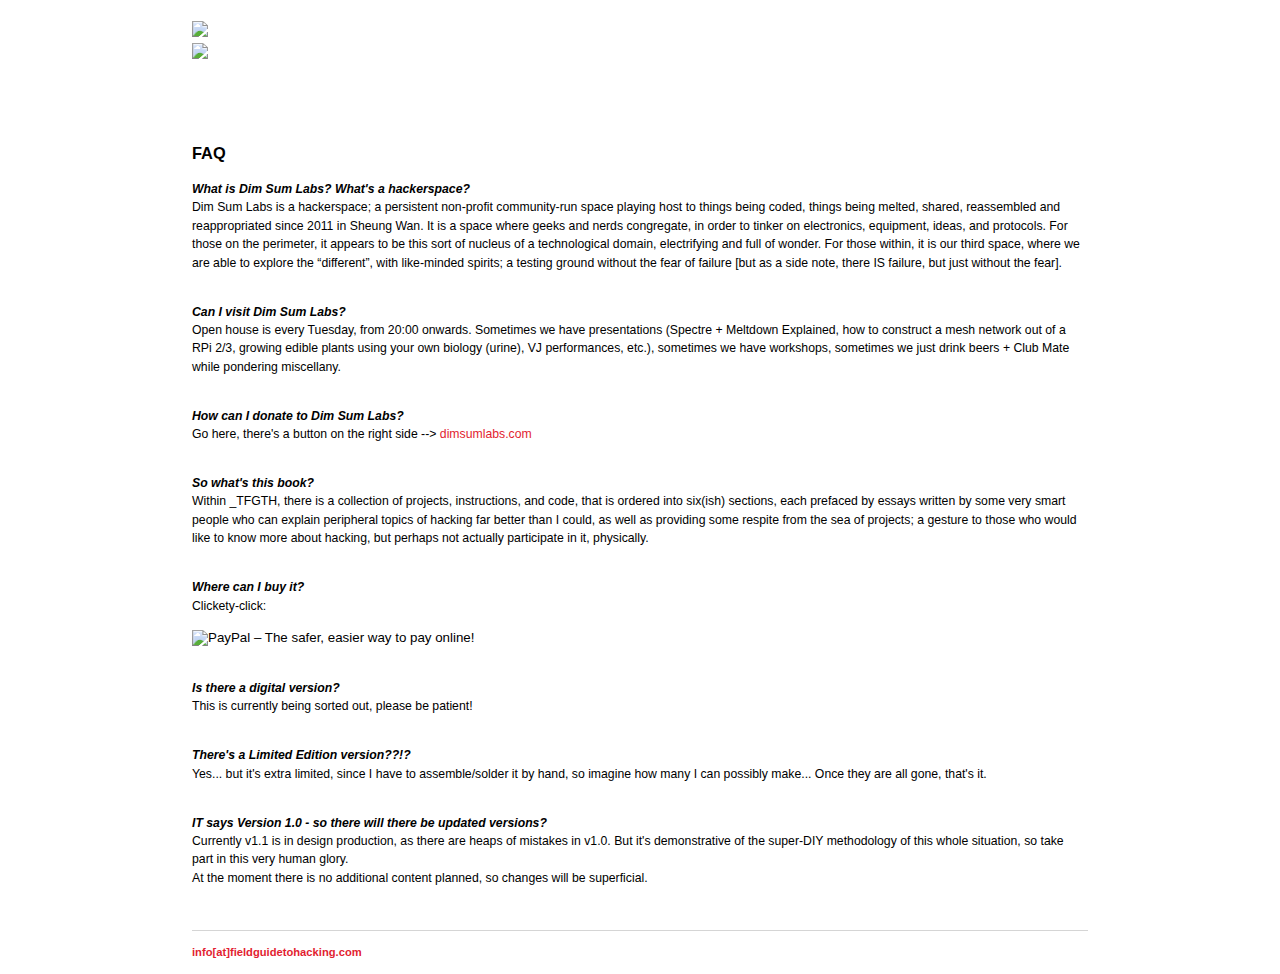
==== index.html @ ac398667 "Update index.html" ====
<!DOCTYPE html>
<html>
	<head>
		<!-- link to main stylesheet -->
		<link rel="stylesheet" type="text/css" href="/css/main.css">
		<title>_TFGTH</title>
	</head>
	<body>
		
		<div class="container">
    		<div class="main">
        			<br><img src="/content/header_update-01.png" border="0" height="237px" width="auto">
				<br><img src="/content/ContactSheet_0.2_2.gif" border="0">
<!--
			<p>
				<br><hr>
				<br><img src="/content/Booklaunch_Graphics_v05_BLUE.JPG" border="0" height="400" width="400" align="left" padding="20px">
<br>Save The Date! 
<br>Book Launch / Design Dialogue on “Perspectives on Open-source &amp; Peer-production” with Design Trust Grant Recipient Michelle Poon (Director, Dim Sum Labs), An Xiao Mina (Director of Product, Meedan), Jan Chipchase (Founder, Studio D), Daniel Howe (Associate Professor, School of Creative Media, City University of Hong Kong / Founder, Rednoise), and William Liang (Visiting Assistant Professor, Polytechnic University / Member, Dim Sum Labs).
<br>-
<br>Date: (Mon) 25 June 2018
<br>Time: 19:00-22:00
<br>Venue: Studio 9, 9/F, Union Industrial Building, 48 Wong Chuk Hang Road, Wong Chuk Hang, Hong Kong
<br>Limited seats available, sign up now at <a href="http://noun.ly/potato" target="_new">http://noun.ly/potato</a>
			<p><br><p>
-->
			<p><br><p>
			<br><h3>FAQ</h3>
			<p><b><i>What is Dim Sum Labs? What's a hackerspace?</i></b>
				<br>Dim Sum Labs is a hackerspace; a persistent non-profit community-run space playing host to things being coded, things being melted, shared, reassembled and reappropriated since 2011 in Sheung Wan. It is a space where  geeks and nerds congregate, in order to tinker on electronics, equipment, ideas, and protocols. For those on the perimeter, it appears to be this sort of nucleus of a technological domain, electrifying and full of wonder. For those within, it is our third space, where we are able to explore the “different”, with like-minded spirits; a testing ground without the fear of failure [but as a side note, there IS failure, but just without the fear].
			<p><br><b><i>Can I visit Dim Sum Labs?</i></b>
				<br>Open house is every Tuesday, from 20:00 onwards. Sometimes we have presentations (Spectre + Meltdown Explained, how to construct a mesh network out of a RPi 2/3, growing edible plants using your own biology (urine), VJ performances, etc.), sometimes we have workshops, sometimes we just drink beers + Club Mate while pondering miscellany.
			<p><br><b><i>How can I donate to Dim Sum Labs?</i></b>
				<br>Go here, there's a button on the right side --> <a href="http://www.dimsumlabs.com" target="_new">dimsumlabs.com</a>
			<p><br><b><i>So what's this book?</i></b>
				<br>Within _TFGTH, there is a collection of projects, instructions, and code, that is ordered into six(ish) sections, each prefaced by essays written by some very smart people who can explain peripheral topics of hacking far better than I could, as well as providing some respite from the sea of projects; a gesture to those who would like to know more about hacking, but perhaps not actually participate in it, physically. 
			<p><br><b><i>Where can I buy it?</i></b>
				<br>Clickety-click: 
<form action="https://www.paypal.com/cgi-bin/webscr" method="post" target="_top"><input type="hidden" name="cmd" value="_s-xclick"><input type="hidden" name="hosted_button_id" value="DHBK9H6LHR3SA"><input type="image" src="https://www.paypalobjects.com/en_GB/HK/i/btn/btn_buynowCC_LG_wCUP.gif" border="0" name="submit" alt="PayPal – The safer, easier way to pay online!" target="_new"><img alt="" border="0" src="https://www.paypalobjects.com/en_GB/i/scr/pixel.gif" width="1" height="1"></form>

<!-- LTD EDITION
<table><tr><td>
	<form action="https://www.paypal.com/cgi-bin/webscr" method="post" target="_top">
	<input type="hidden" name="cmd" value="_s-xclick">
	<input type="hidden" name="hosted_button_id" value="97Q9TA2A9HVBC">
<table>
<tr><td><input type="hidden" name="on0" value="Version 1.0">Version 1.0</td></tr><tr><td><select name="os0">
	<option value="Regular Book">Regular Book $380.00 HKD</option>
	<option value="Book with Limited Edition Cover">Book with Limited Edition Cover $480.00 HKD</option>
</select> </td></tr>
</table>
<input type="hidden" name="currency_code" value="HKD">
<input type="image" src="https://www.paypalobjects.com/en_GB/i/btn/btn_buynow_SM.gif" border="0" name="submit" alt="PayPal – The safer, easier way to pay online!">
<img alt="" border="0" src="https://www.paypalobjects.com/en_GB/i/scr/pixel.gif" width="1" height="1">
</form>
	</td></tr></table>
-->

			<p><br><b><i>Is there a digital version?</i></b>
				<br>This is currently being sorted out, please be patient!
			<p><br><b><i>There's a Limited Edition version??!?</i></b>
				<br>Yes... but it's extra limited, since I have to assemble/solder it by hand, so imagine how many I can possibly make... Once they are all gone, that's it.
			<p><br><b><i>IT says Version 1.0 - so there will there be updated versions?</i></b>
				<br>Currently v1.1 is in design production, as there are heaps of mistakes in v1.0. But it's demonstrative of the super-DIY methodology of this whole situation, so take part in this very human glory.
				<br>At the moment there is no additional content planned, so changes will be superficial.
<p><br><p>			
    		</div><!-- /.main -->
		</div><!-- /.container -->
		<footer>
    		<ul>
        		<li><a href="mailto:info@fieldguidetohacking.com">info[at]fieldguidetohacking.com</a></li>
			</ul>
		</footer>
	</body>
</html>
---- css/main.css ----
body {
    margin: auto;
    width: 70%;
    font-family:'Helvetica', 'Calibri', 'Arial', 'Sans-Serif';
    font-size: .875em;
    line-height: 150%;
    color: #000000;
}

#main {
  width: 1200px ;
  margin-left: auto ;
  margin-right: auto ;
  font-family:'Helvetica', 'Calibri', 'Arial', 'Sans-Serif';
  font-size: .875em;
  line-height: 150%;
  color: #000000;
}

nav ul, footer ul {
    font-family:'Helvetica', 'Calibri', 'Arial', 'Sans-Serif';
    padding: 0px;
    list-style: none;
    font-weight: bold;
}

nav ul li, footer ul li {
    display: inline;
    margin-right: 20px;
}

a {
    font-family:'Helvetica', 'Calibri', 'Arial', 'Sans-Serif';
    text-decoration: none;
    color: #e21d30;
}

a:hover {
    text-decoration: underline;
}

h1 {
    font-size: 3em;
    font-family:'Helvetica', 'Calibri', 'Arial', 'Sans-Serif';
}

p {
    font-family:'Helvetica', 'Calibri', 'Arial', 'Sans-Serif';
    font-size: .875em;
    line-height: 150%;
    color: #000000;
}

footer {
    border-top: 1px solid #d5d5d5;
    font-size: .8em;
}

ul.posts { 
    margin: 20px auto 40px; 
    font-size: 1.5em;
}

ul.posts li {
    list-style: none;
}

hr {
   display: block;
   position: relative;
   padding: 0;
   margin: 30px auto;
   height: 0;
   width: 100%;
   max-height: 0;
   font-size: 1px;
   line-height: 0;
   clear: both;
   border: none;
   border-top: 1px solid #aaaaaa;
   border-bottom: 1px solid #ffffff;
}
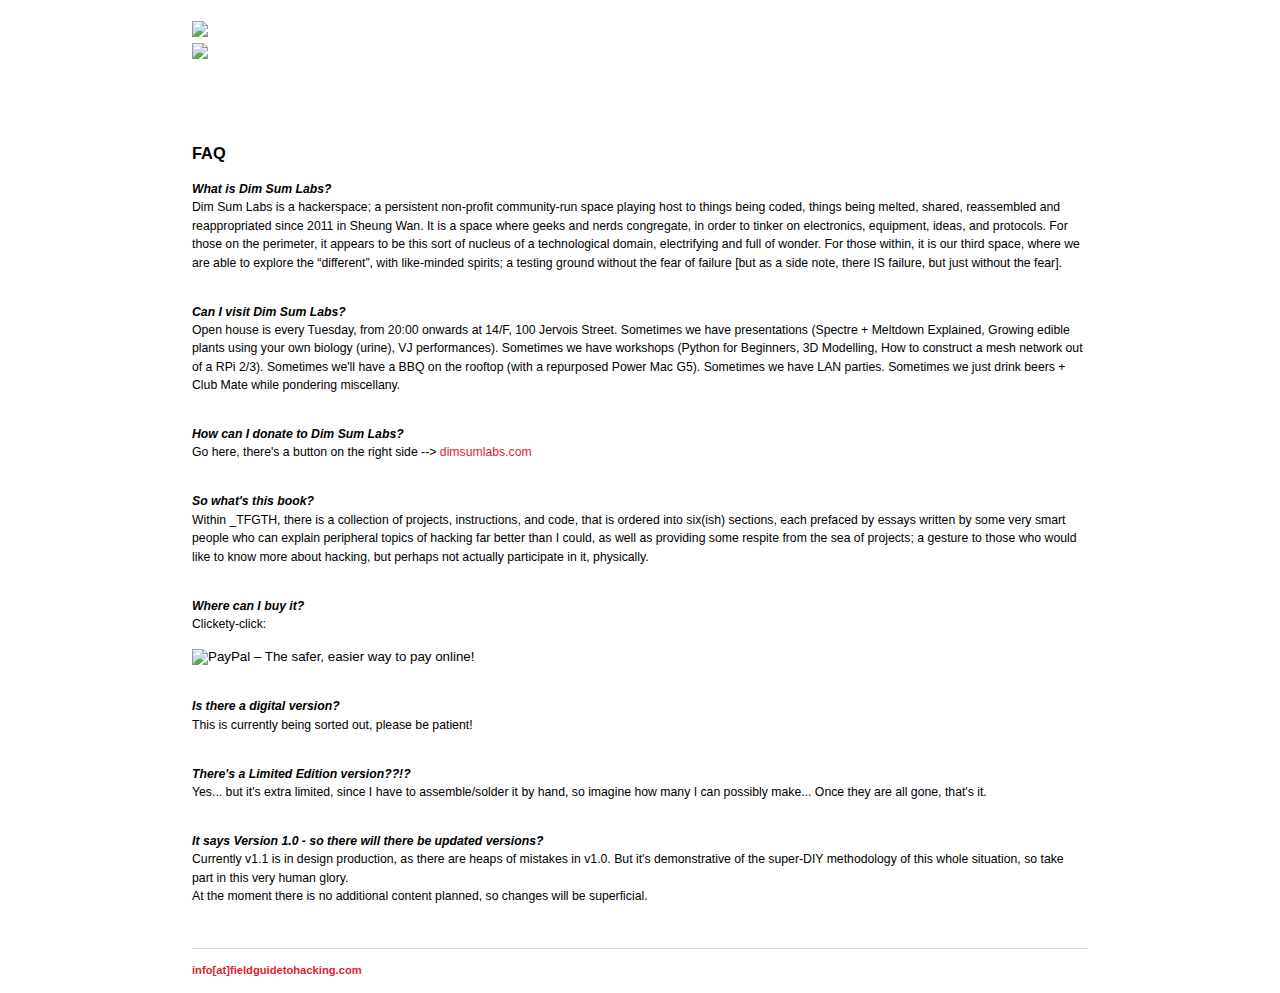
==== commit 594d1670: "Update index.html" ====
--- a/index.html
+++ b/index.html
@@ -26,10 +26,15 @@
 -->
 			<p><br><p>
 			<br><h3>FAQ</h3>
-			<p><b><i>What is Dim Sum Labs? What's a hackerspace?</i></b>
+			<p><b><i>What is Dim Sum Labs?</i></b>
 				<br>Dim Sum Labs is a hackerspace; a persistent non-profit community-run space playing host to things being coded, things being melted, shared, reassembled and reappropriated since 2011 in Sheung Wan. It is a space where  geeks and nerds congregate, in order to tinker on electronics, equipment, ideas, and protocols. For those on the perimeter, it appears to be this sort of nucleus of a technological domain, electrifying and full of wonder. For those within, it is our third space, where we are able to explore the “different”, with like-minded spirits; a testing ground without the fear of failure [but as a side note, there IS failure, but just without the fear].
 			<p><br><b><i>Can I visit Dim Sum Labs?</i></b>
-				<br>Open house is every Tuesday, from 20:00 onwards. Sometimes we have presentations (Spectre + Meltdown Explained, how to construct a mesh network out of a RPi 2/3, growing edible plants using your own biology (urine), VJ performances, etc.), sometimes we have workshops, sometimes we just drink beers + Club Mate while pondering miscellany.
+				<br>Open house is every Tuesday, from 20:00 onwards at 14/F, 100 Jervois Street. 
+				Sometimes we have presentations (Spectre + Meltdown Explained, Growing edible plants using your own biology (urine), VJ performances).
+				Sometimes we have workshops (Python for Beginners, 3D Modelling, How to construct a mesh network out of a RPi 2/3).
+				Sometimes we'll have a BBQ on the rooftop (with a repurposed Power Mac G5).
+				Sometimes we have LAN parties.
+				Sometimes we just drink beers + Club Mate while pondering miscellany.
 			<p><br><b><i>How can I donate to Dim Sum Labs?</i></b>
 				<br>Go here, there's a button on the right side --> <a href="http://www.dimsumlabs.com" target="_new">dimsumlabs.com</a>
 			<p><br><b><i>So what's this book?</i></b>
@@ -60,7 +65,7 @@
 				<br>This is currently being sorted out, please be patient!
 			<p><br><b><i>There's a Limited Edition version??!?</i></b>
 				<br>Yes... but it's extra limited, since I have to assemble/solder it by hand, so imagine how many I can possibly make... Once they are all gone, that's it.
-			<p><br><b><i>IT says Version 1.0 - so there will there be updated versions?</i></b>
+			<p><br><b><i>It says Version 1.0 - so there will there be updated versions?</i></b>
 				<br>Currently v1.1 is in design production, as there are heaps of mistakes in v1.0. But it's demonstrative of the super-DIY methodology of this whole situation, so take part in this very human glory.
 				<br>At the moment there is no additional content planned, so changes will be superficial.
 <p><br><p>			
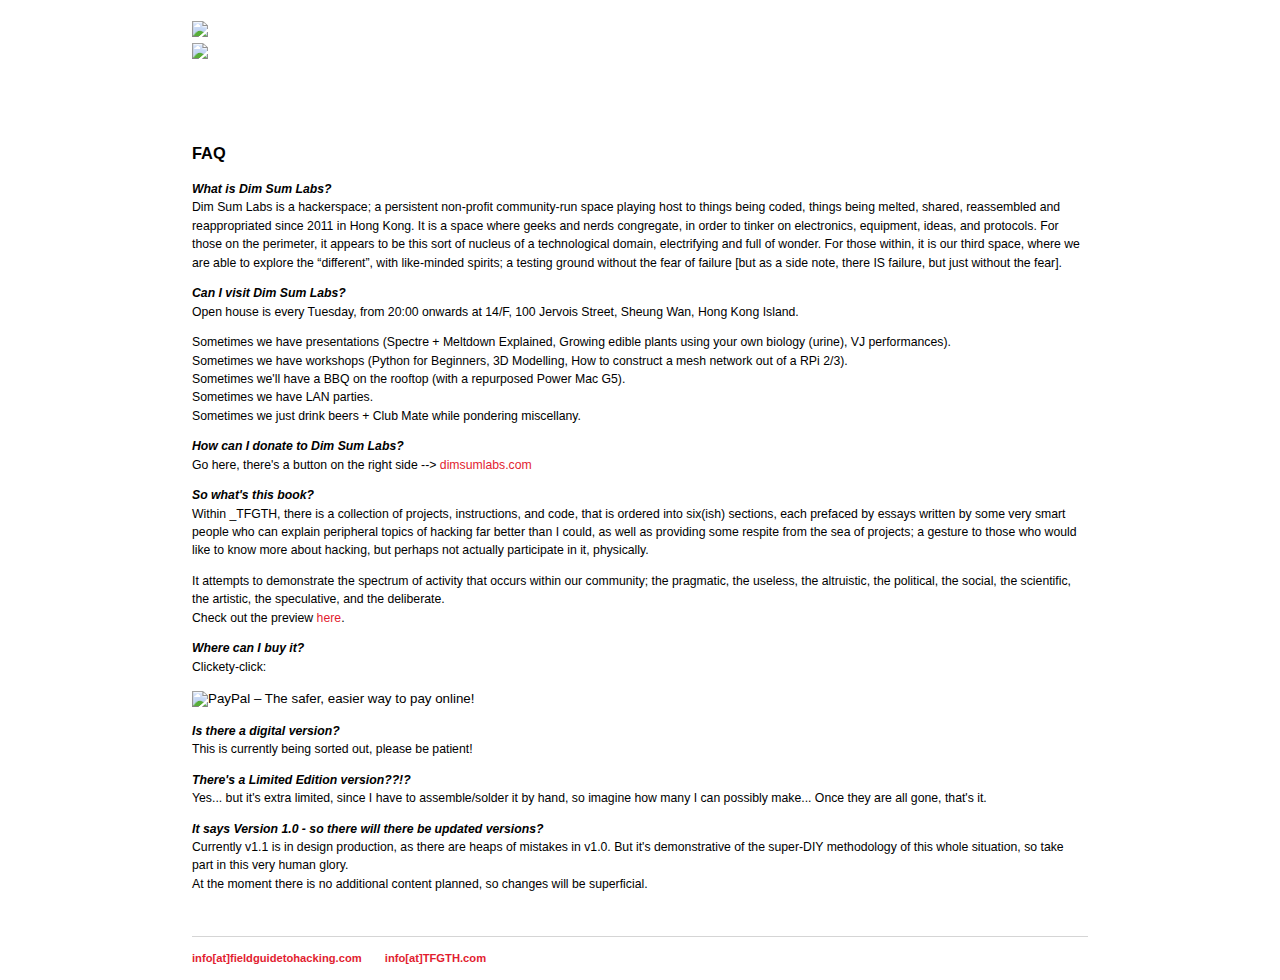
==== commit 678e775c: "Update index.html" ====
--- a/index.html
+++ b/index.html
@@ -27,21 +27,27 @@
 			<p><br><p>
 			<br><h3>FAQ</h3>
 			<p><b><i>What is Dim Sum Labs?</i></b>
-				<br>Dim Sum Labs is a hackerspace; a persistent non-profit community-run space playing host to things being coded, things being melted, shared, reassembled and reappropriated since 2011 in Sheung Wan. It is a space where  geeks and nerds congregate, in order to tinker on electronics, equipment, ideas, and protocols. For those on the perimeter, it appears to be this sort of nucleus of a technological domain, electrifying and full of wonder. For those within, it is our third space, where we are able to explore the “different”, with like-minded spirits; a testing ground without the fear of failure [but as a side note, there IS failure, but just without the fear].
-			<p><br><b><i>Can I visit Dim Sum Labs?</i></b>
-				<br>Open house is every Tuesday, from 20:00 onwards at 14/F, 100 Jervois Street. 
-				Sometimes we have presentations (Spectre + Meltdown Explained, Growing edible plants using your own biology (urine), VJ performances).
-				Sometimes we have workshops (Python for Beginners, 3D Modelling, How to construct a mesh network out of a RPi 2/3).
-				Sometimes we'll have a BBQ on the rooftop (with a repurposed Power Mac G5).
-				Sometimes we have LAN parties.
-				Sometimes we just drink beers + Club Mate while pondering miscellany.
-			<p><br><b><i>How can I donate to Dim Sum Labs?</i></b>
+				<br>Dim Sum Labs is a hackerspace; a persistent non-profit community-run space playing host to things being coded, things being melted, shared, reassembled and reappropriated since 2011 in Hong Kong. It is a space where  geeks and nerds congregate, in order to tinker on electronics, equipment, ideas, and protocols. For those on the perimeter, it appears to be this sort of nucleus of a technological domain, electrifying and full of wonder. For those within, it is our third space, where we are able to explore the “different”, with like-minded spirits; a testing ground without the fear of failure [but as a side note, there IS failure, but just without the fear].
+			<p><b><i>Can I visit Dim Sum Labs?</i></b>
+				<br>Open house is every Tuesday, from 20:00 onwards at 14/F, 100 Jervois Street, Sheung Wan, Hong Kong Island.
+				<p>Sometimes we have presentations (Spectre + Meltdown Explained, Growing edible plants using your own biology (urine), VJ performances).
+				<br>Sometimes we have workshops (Python for Beginners, 3D Modelling, How to construct a mesh network out of a RPi 2/3).
+				<br>Sometimes we'll have a BBQ on the rooftop (with a repurposed Power Mac G5).
+				<br>Sometimes we have LAN parties.
+				<br>Sometimes we just drink beers + Club Mate while pondering miscellany.
+			<p><b><i>How can I donate to Dim Sum Labs?</i></b>
 				<br>Go here, there's a button on the right side --> <a href="http://www.dimsumlabs.com" target="_new">dimsumlabs.com</a>
-			<p><br><b><i>So what's this book?</i></b>
-				<br>Within _TFGTH, there is a collection of projects, instructions, and code, that is ordered into six(ish) sections, each prefaced by essays written by some very smart people who can explain peripheral topics of hacking far better than I could, as well as providing some respite from the sea of projects; a gesture to those who would like to know more about hacking, but perhaps not actually participate in it, physically. 
-			<p><br><b><i>Where can I buy it?</i></b>
+			<p><b><i>So what's this book?</i></b>
+				<br>Within _TFGTH, there is a collection of projects, instructions, and code, that is ordered into six(ish) sections, each prefaced by essays written by some very smart people who can explain peripheral topics of hacking far better than I could, as well as providing some respite from the sea of projects; a gesture to those who would like to know more about hacking, but perhaps not actually participate in it, physically.
+				<p>
+It attempts to demonstrate the spectrum of activity that occurs within our community; the pragmatic, the useless, the altruistic, the political, the social, the scientific, the artistic, the speculative, and the deliberate.
+				<!--
+				<br>Check out the table of contents <a href="https://issuu.com/tfgth/docs/tfgth_toc" target="_new">here</a>.
+				-->
+				<br>Check out the preview <a href="https://issuu.com/tfgth/docs/tfgth_sample-10" target="_new">here</a>.
+			<p><b><i>Where can I buy it?</i></b>
 				<br>Clickety-click: 
-<form action="https://www.paypal.com/cgi-bin/webscr" method="post" target="_top"><input type="hidden" name="cmd" value="_s-xclick"><input type="hidden" name="hosted_button_id" value="DHBK9H6LHR3SA"><input type="image" src="https://www.paypalobjects.com/en_GB/HK/i/btn/btn_buynowCC_LG_wCUP.gif" border="0" name="submit" alt="PayPal – The safer, easier way to pay online!" target="_new"><img alt="" border="0" src="https://www.paypalobjects.com/en_GB/i/scr/pixel.gif" width="1" height="1"></form>
+<form action="https://www.paypal.com/cgi-bin/webscr" method="post" target="_new"><input type="hidden" name="cmd" value="_s-xclick"><input type="hidden" name="hosted_button_id" value="DHBK9H6LHR3SA"><input type="image" src="https://www.paypalobjects.com/en_GB/HK/i/btn/btn_buynowCC_LG_wCUP.gif" border="0" name="submit" alt="PayPal – The safer, easier way to pay online!" target="_new"><img alt="" border="0" src="https://www.paypalobjects.com/en_GB/i/scr/pixel.gif" width="1" height="1"></form>
 
 <!-- LTD EDITION
 <table><tr><td>
@@ -61,20 +67,30 @@
 	</td></tr></table>
 -->
 
-			<p><br><b><i>Is there a digital version?</i></b>
+			<p><b><i>Is there a digital version?</i></b>
 				<br>This is currently being sorted out, please be patient!
-			<p><br><b><i>There's a Limited Edition version??!?</i></b>
+			<p><b><i>There's a Limited Edition version??!?</i></b>
 				<br>Yes... but it's extra limited, since I have to assemble/solder it by hand, so imagine how many I can possibly make... Once they are all gone, that's it.
-			<p><br><b><i>It says Version 1.0 - so there will there be updated versions?</i></b>
+			<p><b><i>It says Version 1.0 - so there will there be updated versions?</i></b>
 				<br>Currently v1.1 is in design production, as there are heaps of mistakes in v1.0. But it's demonstrative of the super-DIY methodology of this whole situation, so take part in this very human glory.
 				<br>At the moment there is no additional content planned, so changes will be superficial.
-<p><br><p>			
+<!--
+			<p><b><i>How to cite this publication?</i></b>
+				<br><b>Chicago:</b>   Poon, Michelle, editor. <i>The Field Guide to Hacking.</i> Hong Kong: Michelle Poon, 2018.
+				<br><b>MLA:</b>   Poon, Michelle, editor. <i>The Field Guide to Hacking.</i> Michelle Poon, 2018.
+				<br><b>APA:</b>   Poon, Michelle (Ed.). (2018). <i>The Field Guide to Hacking.</i> Hong Kong: Michelle Poon.
+			<p><b><i>What is the ISBN for this publication?</i></b>
+				<br>ISBN: 988-78713-0-3
+				<br>ISBN-13: 978-988-78713-0-9
+-->
+<p><br><p>
     		</div><!-- /.main -->
 		</div><!-- /.container -->
 		<footer>
     		<ul>
         		<li><a href="mailto:info@fieldguidetohacking.com">info[at]fieldguidetohacking.com</a></li>
-			</ul>
+			<li><a href="mailto:info@TFGTH.com">info[at]TFGTH.com</a></li>
+		</ul>
 		</footer>
 	</body>
 </html>
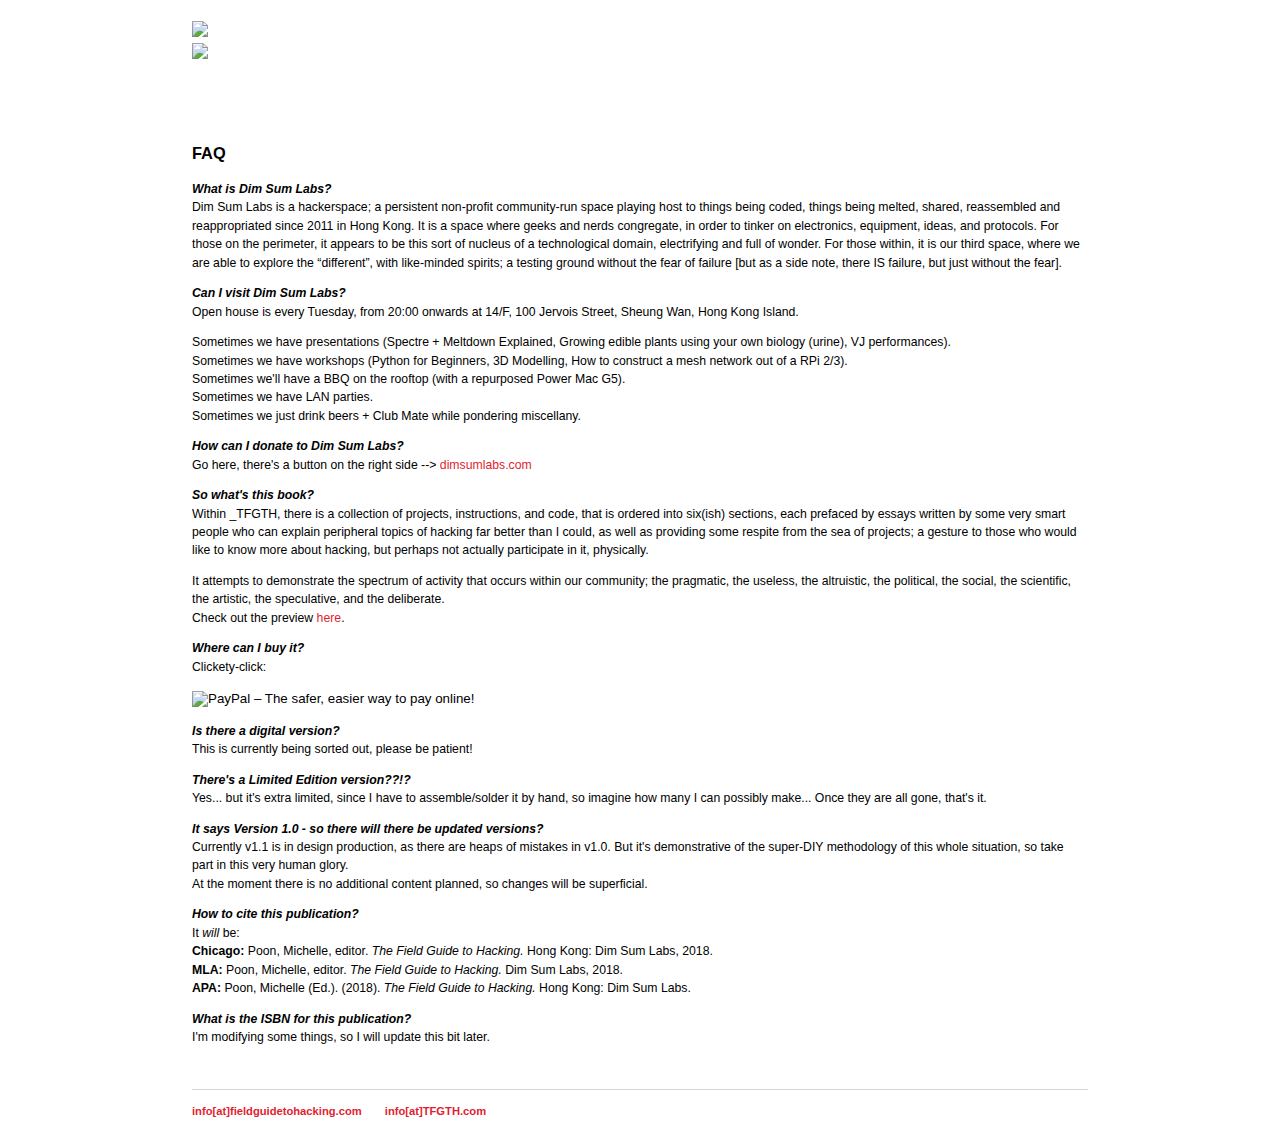
==== commit 99cae902: "Update index.html" ====
--- a/index.html
+++ b/index.html
@@ -74,12 +74,15 @@
 			<p><b><i>It says Version 1.0 - so there will there be updated versions?</i></b>
 				<br>Currently v1.1 is in design production, as there are heaps of mistakes in v1.0. But it's demonstrative of the super-DIY methodology of this whole situation, so take part in this very human glory.
 				<br>At the moment there is no additional content planned, so changes will be superficial.
+
+			<p><b><i>How to cite this publication?</i></b>
+				<br>It <i>will</i> be:
+				<br><b>Chicago:</b>   Poon, Michelle, editor. <i>The Field Guide to Hacking.</i> Hong Kong: Dim Sum Labs, 2018.
+				<br><b>MLA:</b>   Poon, Michelle, editor. <i>The Field Guide to Hacking.</i> Dim Sum Labs, 2018.
+				<br><b>APA:</b>   Poon, Michelle (Ed.). (2018). <i>The Field Guide to Hacking.</i> Hong Kong: Dim Sum Labs.
+			<p><b><i>What is the ISBN for this publication?</i></b>
+				<br>I'm modifying some things, so I will update this bit later.
 <!--
-			<p><b><i>How to cite this publication?</i></b>
-				<br><b>Chicago:</b>   Poon, Michelle, editor. <i>The Field Guide to Hacking.</i> Hong Kong: Michelle Poon, 2018.
-				<br><b>MLA:</b>   Poon, Michelle, editor. <i>The Field Guide to Hacking.</i> Michelle Poon, 2018.
-				<br><b>APA:</b>   Poon, Michelle (Ed.). (2018). <i>The Field Guide to Hacking.</i> Hong Kong: Michelle Poon.
-			<p><b><i>What is the ISBN for this publication?</i></b>
 				<br>ISBN: 988-78713-0-3
 				<br>ISBN-13: 978-988-78713-0-9
 -->
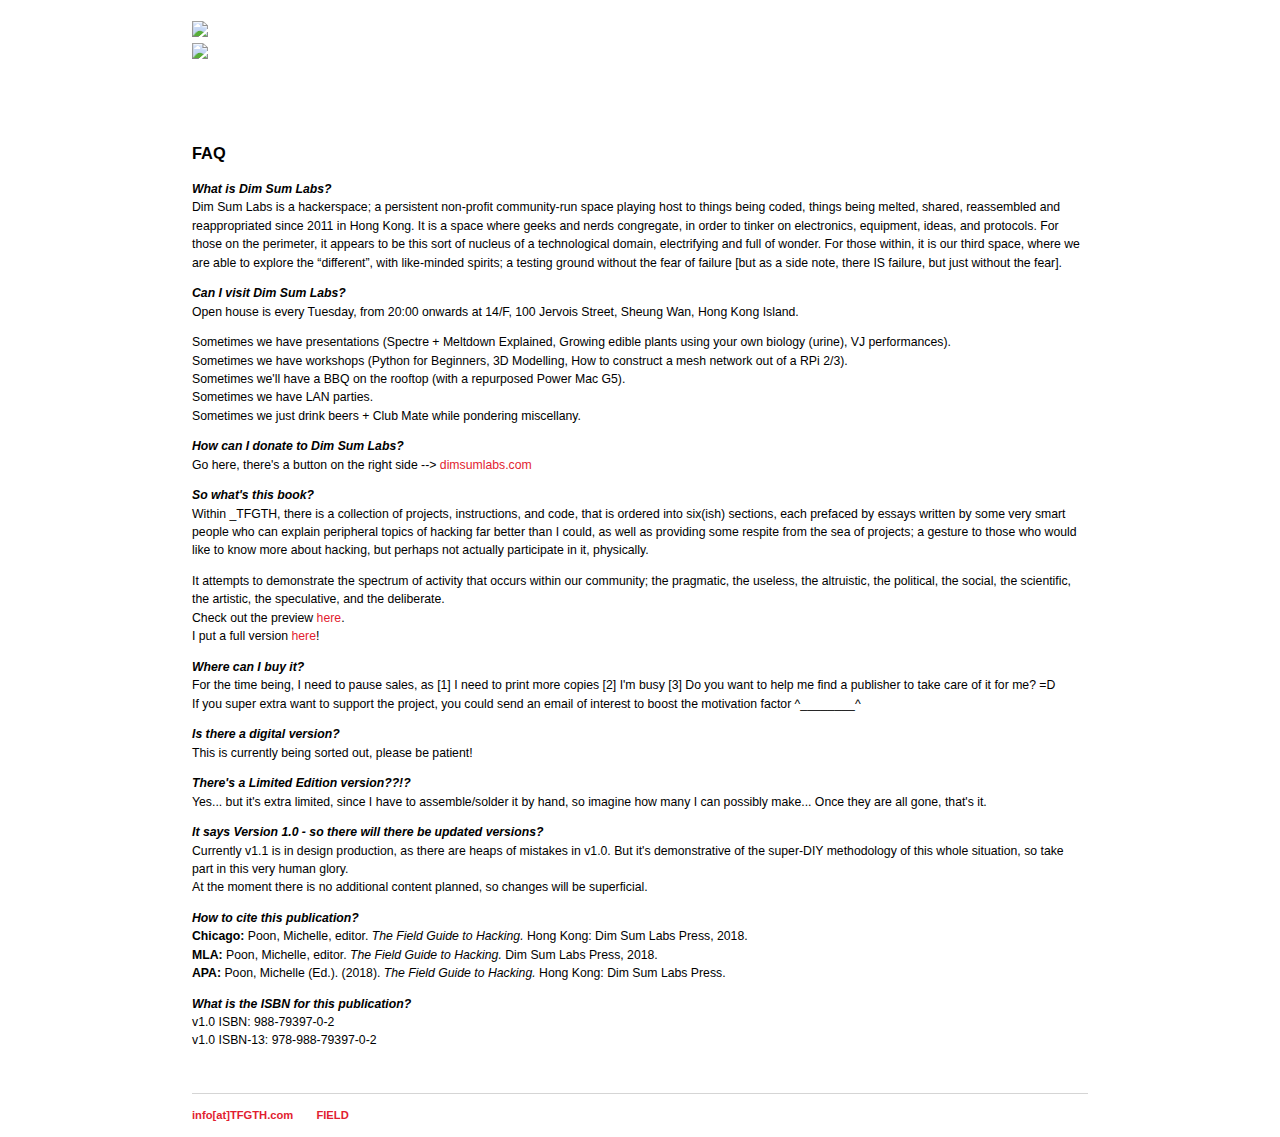
==== commit f009b234: "Update index.html" ====
--- a/index.html
+++ b/index.html
@@ -45,11 +45,16 @@
 				<br>Check out the table of contents <a href="https://issuu.com/tfgth/docs/tfgth_toc" target="_new">here</a>.
 				-->
 				<br>Check out the preview <a href="https://issuu.com/tfgth/docs/tfgth_sample-10" target="_new">here</a>.
+				<br>I put a full version <a href="https://issuu.com/tfgth/docs/tfgth_1.0" target="_new">here</a>!
+
 			<p><b><i>Where can I buy it?</i></b>
+				<br>For the time being, I need to pause sales, as [1] I need to print more copies [2] I'm busy [3] Do you want to help me find a publisher to take care of it for me? =D
+				<br>If you super extra want to support the project, you could send an email of interest to boost the motivation factor ^________^
+<!--
 				<br>Clickety-click: 
 <form action="https://www.paypal.com/cgi-bin/webscr" method="post" target="_new"><input type="hidden" name="cmd" value="_s-xclick"><input type="hidden" name="hosted_button_id" value="DHBK9H6LHR3SA"><input type="image" src="https://www.paypalobjects.com/en_GB/HK/i/btn/btn_buynowCC_LG_wCUP.gif" border="0" name="submit" alt="PayPal – The safer, easier way to pay online!" target="_new"><img alt="" border="0" src="https://www.paypalobjects.com/en_GB/i/scr/pixel.gif" width="1" height="1"></form>
 
-<!-- LTD EDITION
+<LTD EDITION
 <table><tr><td>
 	<form action="https://www.paypal.com/cgi-bin/webscr" method="post" target="_top">
 	<input type="hidden" name="cmd" value="_s-xclick">
@@ -76,23 +81,19 @@
 				<br>At the moment there is no additional content planned, so changes will be superficial.
 
 			<p><b><i>How to cite this publication?</i></b>
-				<br>It <i>will</i> be:
-				<br><b>Chicago:</b>   Poon, Michelle, editor. <i>The Field Guide to Hacking.</i> Hong Kong: Dim Sum Labs, 2018.
-				<br><b>MLA:</b>   Poon, Michelle, editor. <i>The Field Guide to Hacking.</i> Dim Sum Labs, 2018.
-				<br><b>APA:</b>   Poon, Michelle (Ed.). (2018). <i>The Field Guide to Hacking.</i> Hong Kong: Dim Sum Labs.
+				<br><b>Chicago:</b>   Poon, Michelle, editor. <i>The Field Guide to Hacking.</i> Hong Kong: Dim Sum Labs Press, 2018.
+				<br><b>MLA:</b>   Poon, Michelle, editor. <i>The Field Guide to Hacking.</i> Dim Sum Labs Press, 2018.
+				<br><b>APA:</b>   Poon, Michelle (Ed.). (2018). <i>The Field Guide to Hacking.</i> Hong Kong: Dim Sum Labs Press.
 			<p><b><i>What is the ISBN for this publication?</i></b>
-				<br>I'm modifying some things, so I will update this bit later.
-<!--
-				<br>ISBN: 988-78713-0-3
-				<br>ISBN-13: 978-988-78713-0-9
--->
+				<br>v1.0 ISBN: 988-79397-0-2
+				<br>v1.0 ISBN-13: 978-988-79397-0-2
 <p><br><p>
     		</div><!-- /.main -->
 		</div><!-- /.container -->
 		<footer>
     		<ul>
-        		<li><a href="mailto:info@fieldguidetohacking.com">info[at]fieldguidetohacking.com</a></li>
 			<li><a href="mailto:info@TFGTH.com">info[at]TFGTH.com</a></li>
+			<li><a href="FIELD.html">FIELD</a></li>
 		</ul>
 		</footer>
 	</body>
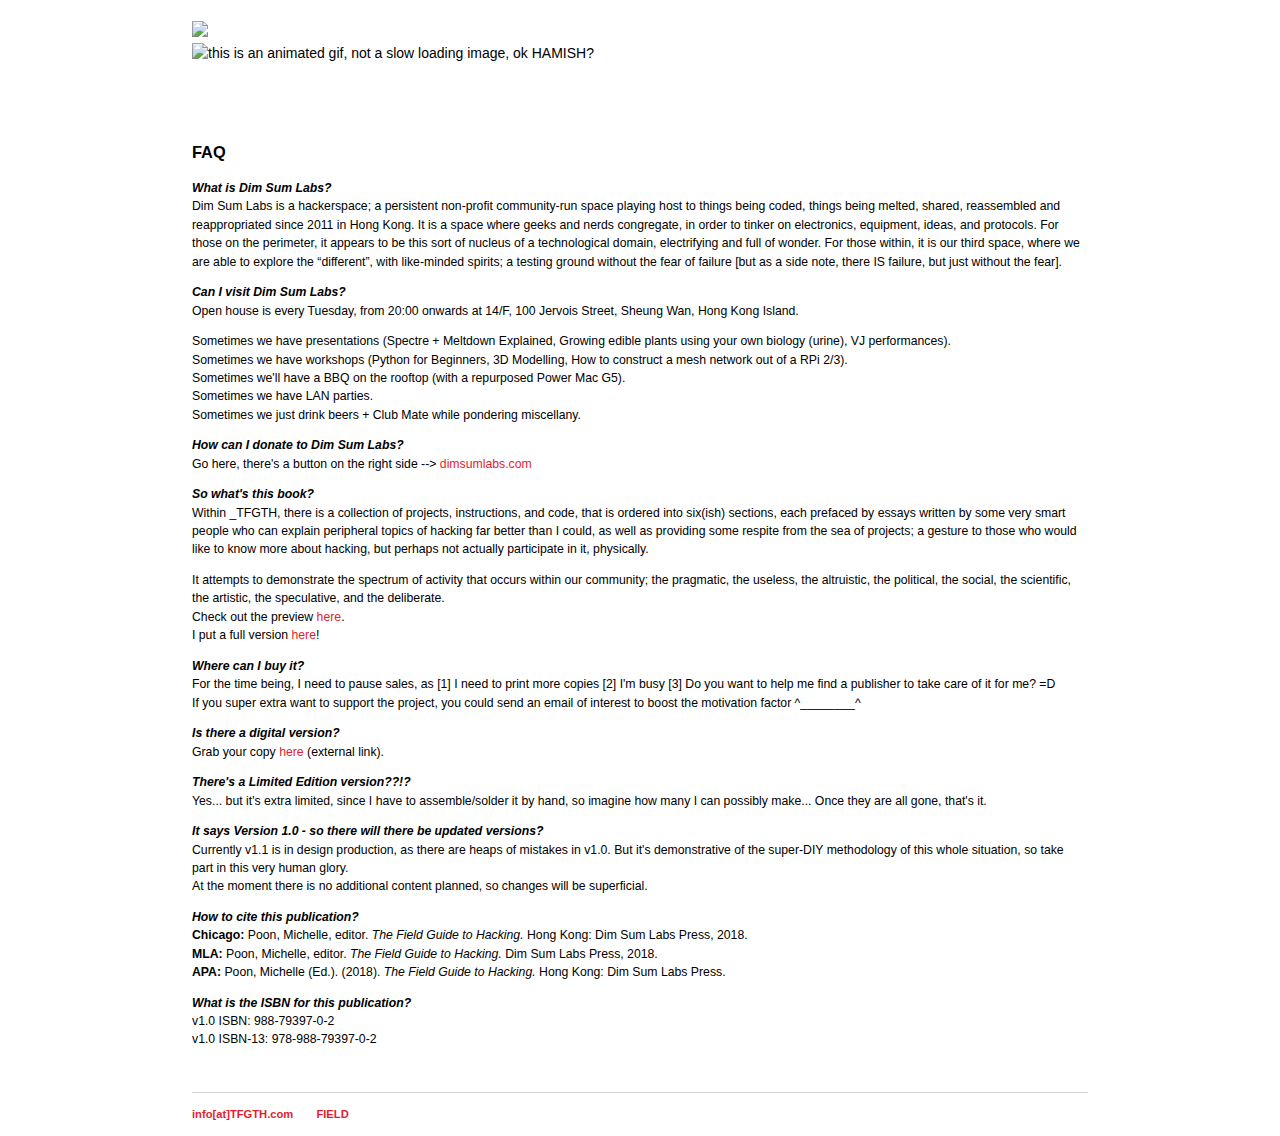
==== commit f53b42fe: "Update index.html" ====
--- a/index.html
+++ b/index.html
@@ -10,7 +10,7 @@
 		<div class="container">
     		<div class="main">
         			<br><img src="/content/header_update-01.png" border="0" height="237px" width="auto">
-				<br><img src="/content/ContactSheet_0.2_2.gif" border="0">
+				<br><img src="/content/ContactSheet_0.2_2.gif" border="0" alt="this is an animated gif, not a slow loading image, ok HAMISH?">
 <!--
 			<p>
 				<br><hr>
@@ -73,7 +73,9 @@
 -->
 
 			<p><b><i>Is there a digital version?</i></b>
-				<br>This is currently being sorted out, please be patient!
+				<br>Grab your copy <a href="https://ttaa.io/tfgth" target="_new">here</a> (external link).
+				<!-- br>This is currently being sorted out, please be patient!
+				<br><a href="shop_cart.html">%</a -->
 			<p><b><i>There's a Limited Edition version??!?</i></b>
 				<br>Yes... but it's extra limited, since I have to assemble/solder it by hand, so imagine how many I can possibly make... Once they are all gone, that's it.
 			<p><b><i>It says Version 1.0 - so there will there be updated versions?</i></b>
@@ -93,7 +95,7 @@
 		<footer>
     		<ul>
 			<li><a href="mailto:info@TFGTH.com">info[at]TFGTH.com</a></li>
-			<li><a href="FIELD.html">FIELD</a></li>
+			<li><a href="FIELD.html" target="_new">FIELD</a></li>
 		</ul>
 		</footer>
 	</body>
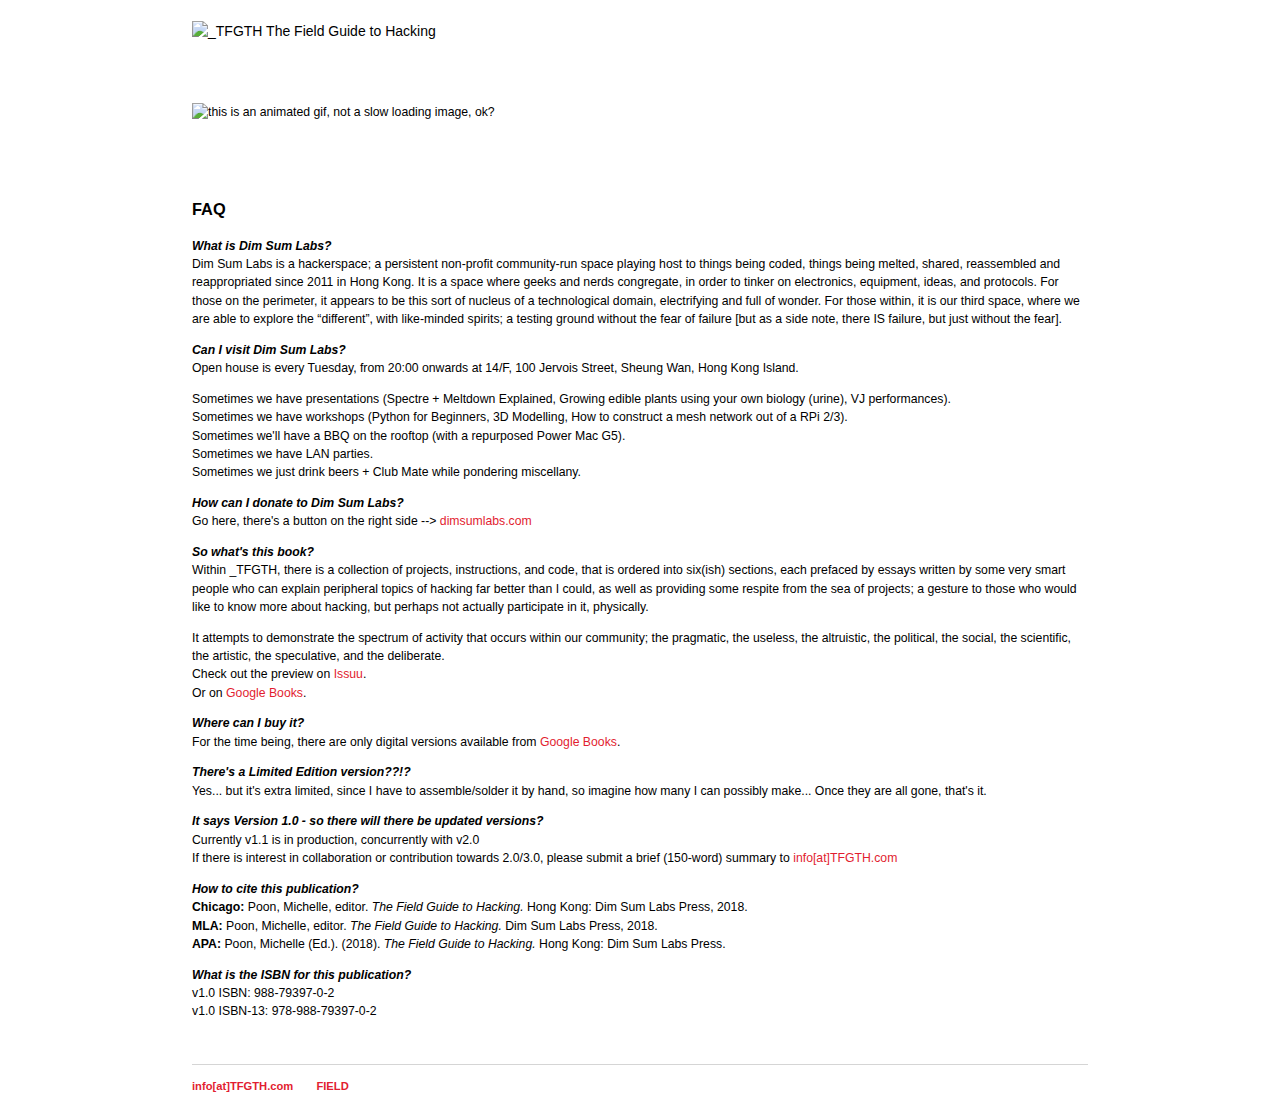
==== commit a9bbbc38: "Update index.html" ====
--- a/index.html
+++ b/index.html
@@ -9,8 +9,9 @@
 		
 		<div class="container">
     		<div class="main">
-        			<br><img src="/content/header_update-01.png" border="0" height="237px" width="auto">
-				<br><img src="/content/ContactSheet_0.2_2.gif" border="0" alt="this is an animated gif, not a slow loading image, ok HAMISH?">
+        			<br><img src="/content/header_update-01.png" border="0" width="45%" alt="_TFGTH The Field Guide to Hacking"></br>
+				<p><br><p>
+				<br><img src="/content/ContactSheet_0.2_2.gif" border="0" width="100%" alt="this is an animated gif, not a slow loading image, ok?">
 <!--
 			<p>
 				<br><hr>
@@ -41,15 +42,11 @@
 				<br>Within _TFGTH, there is a collection of projects, instructions, and code, that is ordered into six(ish) sections, each prefaced by essays written by some very smart people who can explain peripheral topics of hacking far better than I could, as well as providing some respite from the sea of projects; a gesture to those who would like to know more about hacking, but perhaps not actually participate in it, physically.
 				<p>
 It attempts to demonstrate the spectrum of activity that occurs within our community; the pragmatic, the useless, the altruistic, the political, the social, the scientific, the artistic, the speculative, and the deliberate.
-				<!--
-				<br>Check out the table of contents <a href="https://issuu.com/tfgth/docs/tfgth_toc" target="_new">here</a>.
-				-->
-				<br>Check out the preview <a href="https://issuu.com/tfgth/docs/tfgth_sample-10" target="_new">here</a>.
-				<br>I put a full version <a href="https://issuu.com/tfgth/docs/tfgth_1.0" target="_new">here</a>!
+				<br>Check out the preview on <a href="https://issuu.com/tfgth/docs/tfgth_sample-10" target="_new">Issuu</a>.
+				<br>Or on <a href="https://books.google.com/books/about?id=G3crEAAAQBAJ" target="_new">Google Books</a>.
 
 			<p><b><i>Where can I buy it?</i></b>
-				<br>For the time being, I need to pause sales, as [1] I need to print more copies [2] I'm busy [3] Do you want to help me find a publisher to take care of it for me? =D
-				<br>If you super extra want to support the project, you could send an email of interest to boost the motivation factor ^________^
+				<br>For the time being, there are only digital versions available from <a href="https://books.google.com/books/about?id=G3crEAAAQBAJ" target="_new">Google Books</a>.
 <!--
 				<br>Clickety-click: 
 <form action="https://www.paypal.com/cgi-bin/webscr" method="post" target="_new"><input type="hidden" name="cmd" value="_s-xclick"><input type="hidden" name="hosted_button_id" value="DHBK9H6LHR3SA"><input type="image" src="https://www.paypalobjects.com/en_GB/HK/i/btn/btn_buynowCC_LG_wCUP.gif" border="0" name="submit" alt="PayPal – The safer, easier way to pay online!" target="_new"><img alt="" border="0" src="https://www.paypalobjects.com/en_GB/i/scr/pixel.gif" width="1" height="1"></form>
@@ -71,16 +68,11 @@
 </form>
 	</td></tr></table>
 -->
-
-			<p><b><i>Is there a digital version?</i></b>
-				<br>Grab your copy <a href="https://ttaa.io/tfgth" target="_new">here</a> (external link).
-				<!-- br>This is currently being sorted out, please be patient!
-				<br><a href="shop_cart.html">%</a -->
 			<p><b><i>There's a Limited Edition version??!?</i></b>
 				<br>Yes... but it's extra limited, since I have to assemble/solder it by hand, so imagine how many I can possibly make... Once they are all gone, that's it.
 			<p><b><i>It says Version 1.0 - so there will there be updated versions?</i></b>
-				<br>Currently v1.1 is in design production, as there are heaps of mistakes in v1.0. But it's demonstrative of the super-DIY methodology of this whole situation, so take part in this very human glory.
-				<br>At the moment there is no additional content planned, so changes will be superficial.
+				<br>Currently v1.1 is in production, concurrently with v2.0
+				<br>If there is interest in collaboration or contribution towards 2.0/3.0, please submit a brief (150-word) summary to <a href="mailto:info@TFGTH.com">info[at]TFGTH.com</a>
 
 			<p><b><i>How to cite this publication?</i></b>
 				<br><b>Chicago:</b>   Poon, Michelle, editor. <i>The Field Guide to Hacking.</i> Hong Kong: Dim Sum Labs Press, 2018.
